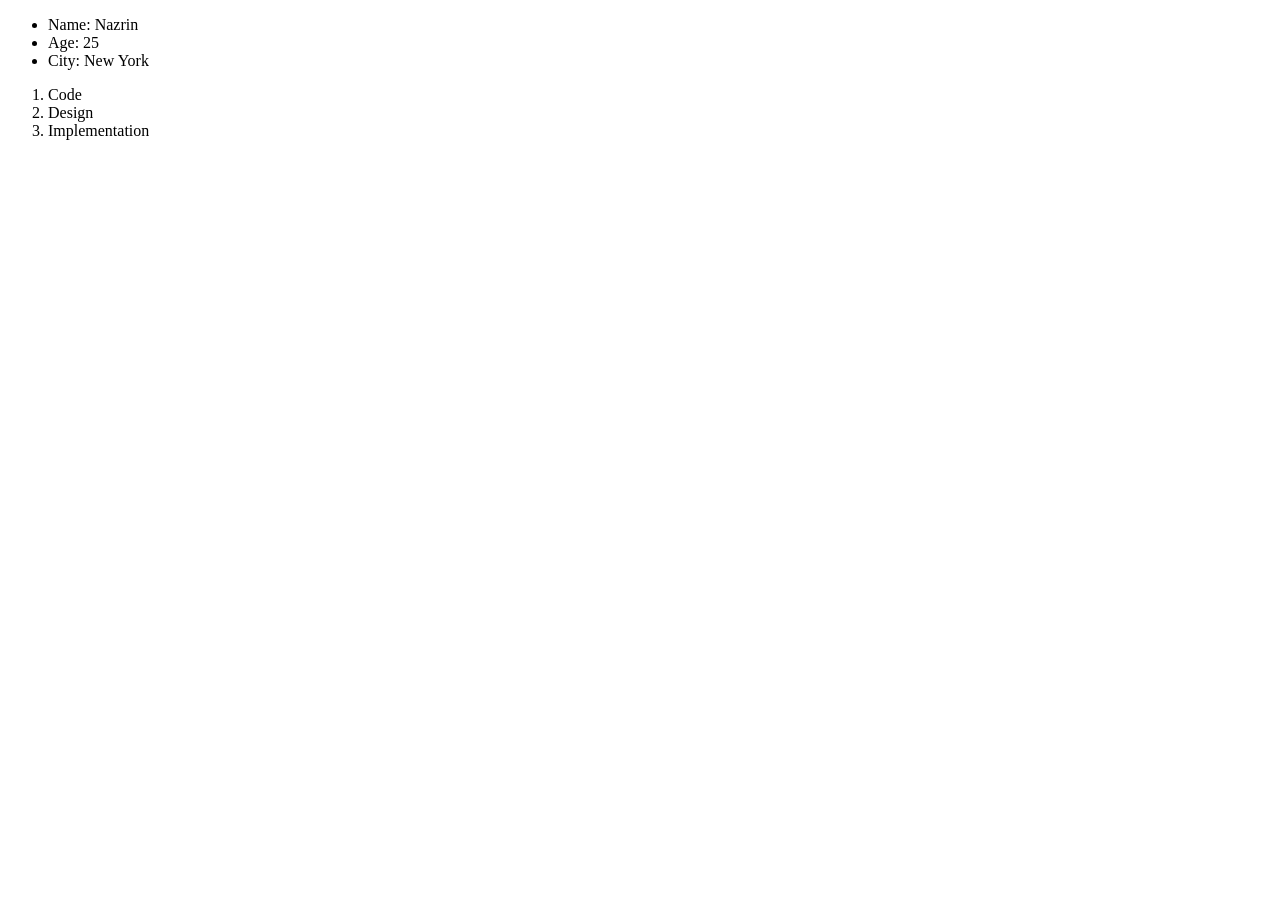
==== index-2.html @ bd941ff6 "form task" ====
<!DOCTYPE html>
<html lang="en">
<head>
    <meta charset="UTF-8">
    <meta name="viewport" content="width=device-width, initial-scale=1.0">
    <title>Document</title>
</head>
<body>
    <ul>
        <li>Name: Nazrin</li>
        <li>Age: 25</li>
        <li>City: New York</li>
    </ul>
    <ol>
        <li>Code</li>
        <li>Design</li>
        <li>Implementation</li>
    </ol>
</body>
</html>
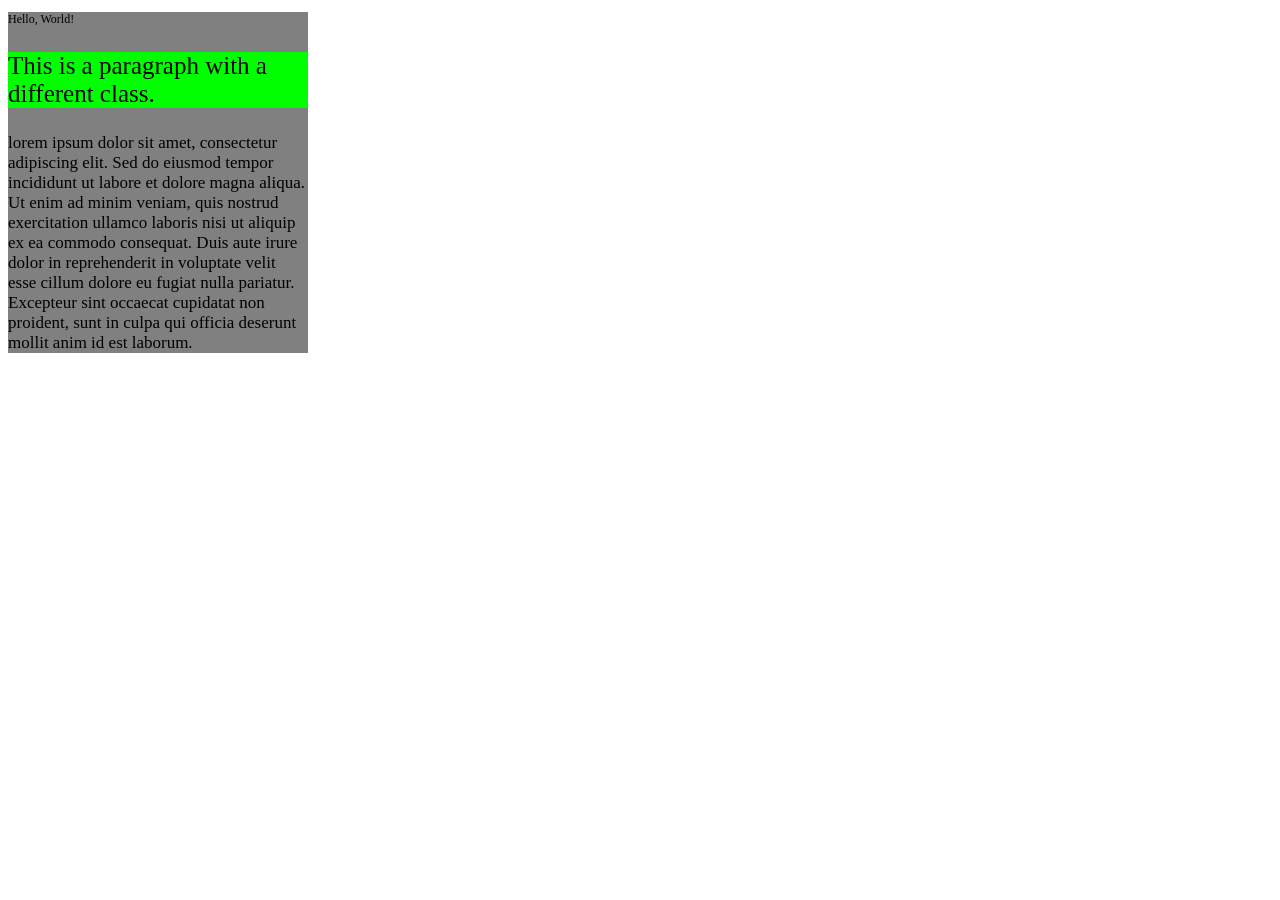
==== commit 42ba3db1: "21 oct" ====
--- a/index-2.html
+++ b/index-2.html
@@ -3,18 +3,14 @@
 <head>
     <meta charset="UTF-8">
     <meta name="viewport" content="width=device-width, initial-scale=1.0">
+    <link rel="stylesheet" href="style.css">
     <title>Document</title>
 </head>
-<body>
-    <ul>
-        <li>Name: Nazrin</li>
-        <li>Age: 25</li>
-        <li>City: New York</li>
-    </ul>
-    <ol>
-        <li>Code</li>
-        <li>Design</li>
-        <li>Implementation</li>
-    </ol>
-</body>
+    <body>
+        <div>
+            <p class="p-1">Hello, World!</p>
+            <p class="p-2">This is a paragraph with a different class.</p>
+            <p class="p-3">lorem ipsum dolor sit amet, consectetur adipiscing elit. Sed do eiusmod tempor incididunt ut labore et dolore magna aliqua. Ut enim ad minim veniam, quis nostrud exercitation ullamco laboris nisi ut aliquip ex ea commodo consequat. Duis aute irure dolor in reprehenderit in voluptate velit esse cillum dolore eu fugiat nulla pariatur. Excepteur sint occaecat cupidatat non proident, sunt in culpa qui officia deserunt mollit anim id est laborum.</p>
+        </div>
+    </body>
 </html>
--- a/style.css
+++ b/style.css
@@ -0,0 +1,14 @@
+div {
+    background-color: #808080;
+    width: 300px;
+}
+.p-1 {
+    font-size: 12px;
+}
+.p-2 {
+    font-size: 25px;
+    background-color: #00FF00;
+}
+.p-3 {
+    font-size: 17px;
+}
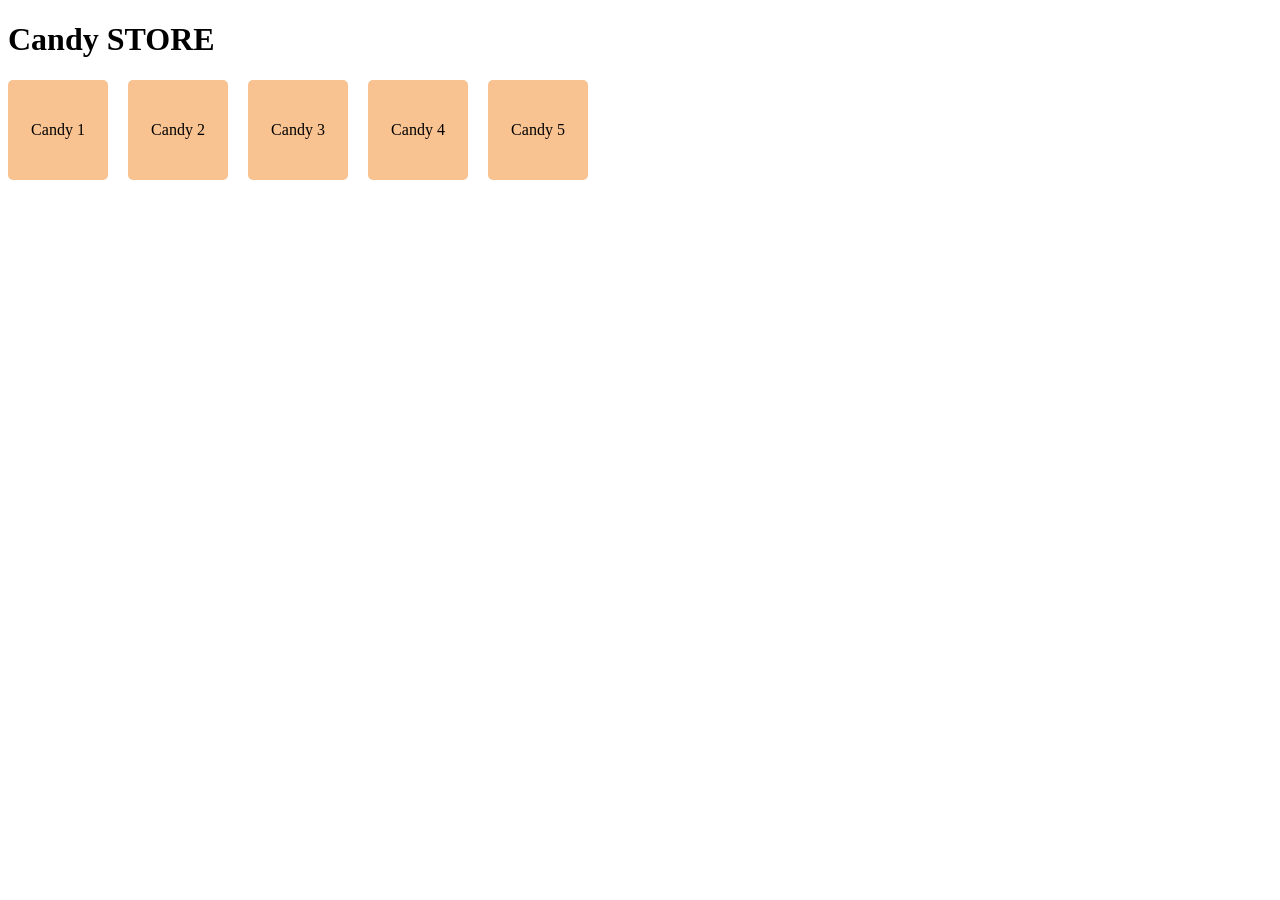
==== commit 4a24a8ea: "28 oct" ====
--- a/index-2.html
+++ b/index-2.html
@@ -4,13 +4,16 @@
     <meta charset="UTF-8">
     <meta name="viewport" content="width=device-width, initial-scale=1.0">
     <link rel="stylesheet" href="style.css">
-    <title>Document</title>
+    <title>Candy STORE</title>
 </head>
     <body>
-        <div>
-            <p class="p-1">Hello, World!</p>
-            <p class="p-2">This is a paragraph with a different class.</p>
-            <p class="p-3">lorem ipsum dolor sit amet, consectetur adipiscing elit. Sed do eiusmod tempor incididunt ut labore et dolore magna aliqua. Ut enim ad minim veniam, quis nostrud exercitation ullamco laboris nisi ut aliquip ex ea commodo consequat. Duis aute irure dolor in reprehenderit in voluptate velit esse cillum dolore eu fugiat nulla pariatur. Excepteur sint occaecat cupidatat non proident, sunt in culpa qui officia deserunt mollit anim id est laborum.</p>
+        <h1>Candy STORE</h1>
+        <div class="candies">
+            <div>Candy 1</div>
+            <div>Candy 2</div>
+            <div>Candy 3</div>
+            <div>Candy 4</div>
+            <div>Candy 5</div>
         </div>
     </body>
 </html>
--- a/style.css
+++ b/style.css
@@ -1,14 +1,14 @@
-div {
-    background-color: #808080;
-    width: 300px;
+.candies {
+    display: flex;
+    gap: 20px;
 }
-.p-1 {
-    font-size: 12px;
-}
-.p-2 {
-    font-size: 25px;
-    background-color: #00FF00;
-}
-.p-3 {
-    font-size: 17px;
-}
+.candies div {
+    background-color: #f8c291;
+    border-radius: 5px;
+    text-align: center;
+    width: 100px;
+    height: 100px;
+    display: flex;
+    align-items: center;
+    justify-content: center;
+}
